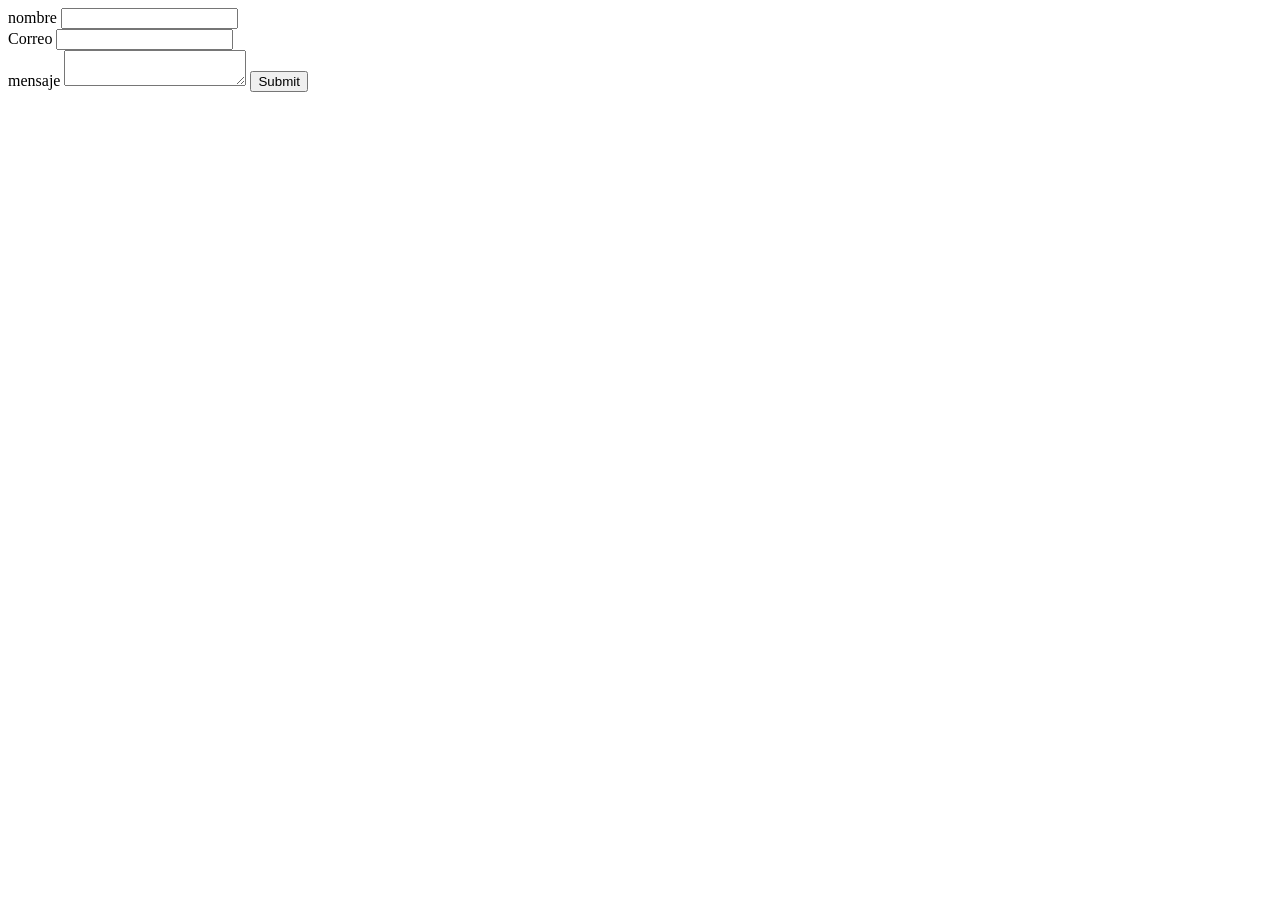
==== Contacto.html @ 9d224e9c "subo pagina inicial subo pagina inicial" ====
<!DOCTYPE html>
<html lang="en">
<head>
    <meta charset="UTF-8">
    <meta name="viewport" content="width=device-width, initial-scale=1.0">
    <title>Document</title>
</head>
<body>
    <main>
         <form action="" method="post">
            <label for="nombre">nombre</label>
            <input type="text" id="nombre">
            <br>
            <label for="correo">Correo</label> 
            <input type="text" id="correo">
            <br>
            <label for="mensaje">mensaje</label>
            <textarea></textarea> 
            <label for="enviar"></label>
            <input type="submit" id="enviar">
        </form>
    </main>
</body>
</html>
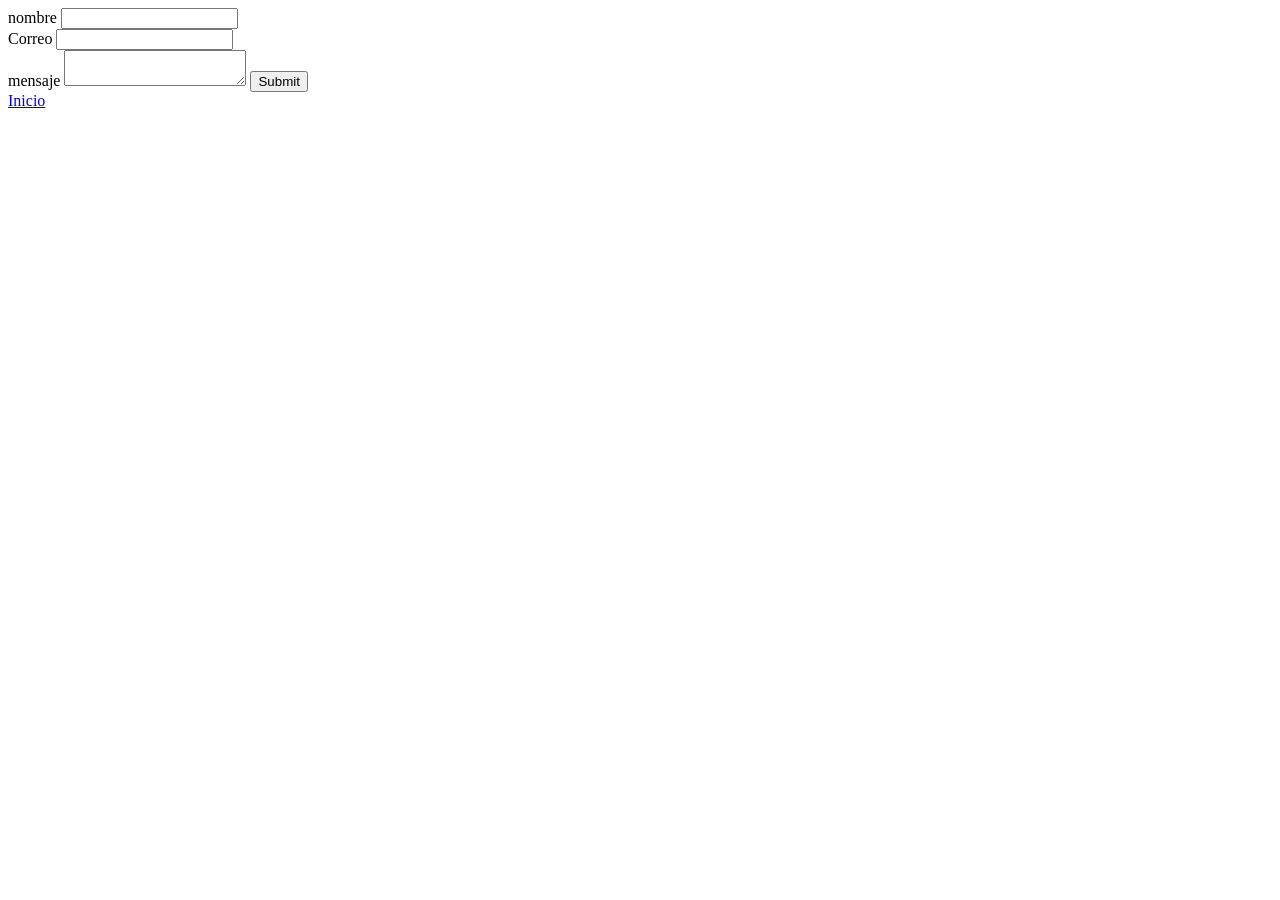
==== commit de73fc71: "Add files via upload" ====
--- a/Contacto.html
+++ b/Contacto.html
@@ -19,6 +19,7 @@
             <label for="enviar"></label>
             <input type="submit" id="enviar">
         </form>
+        <a href="index.html">Inicio</a>
     </main>
 </body>
 </html>
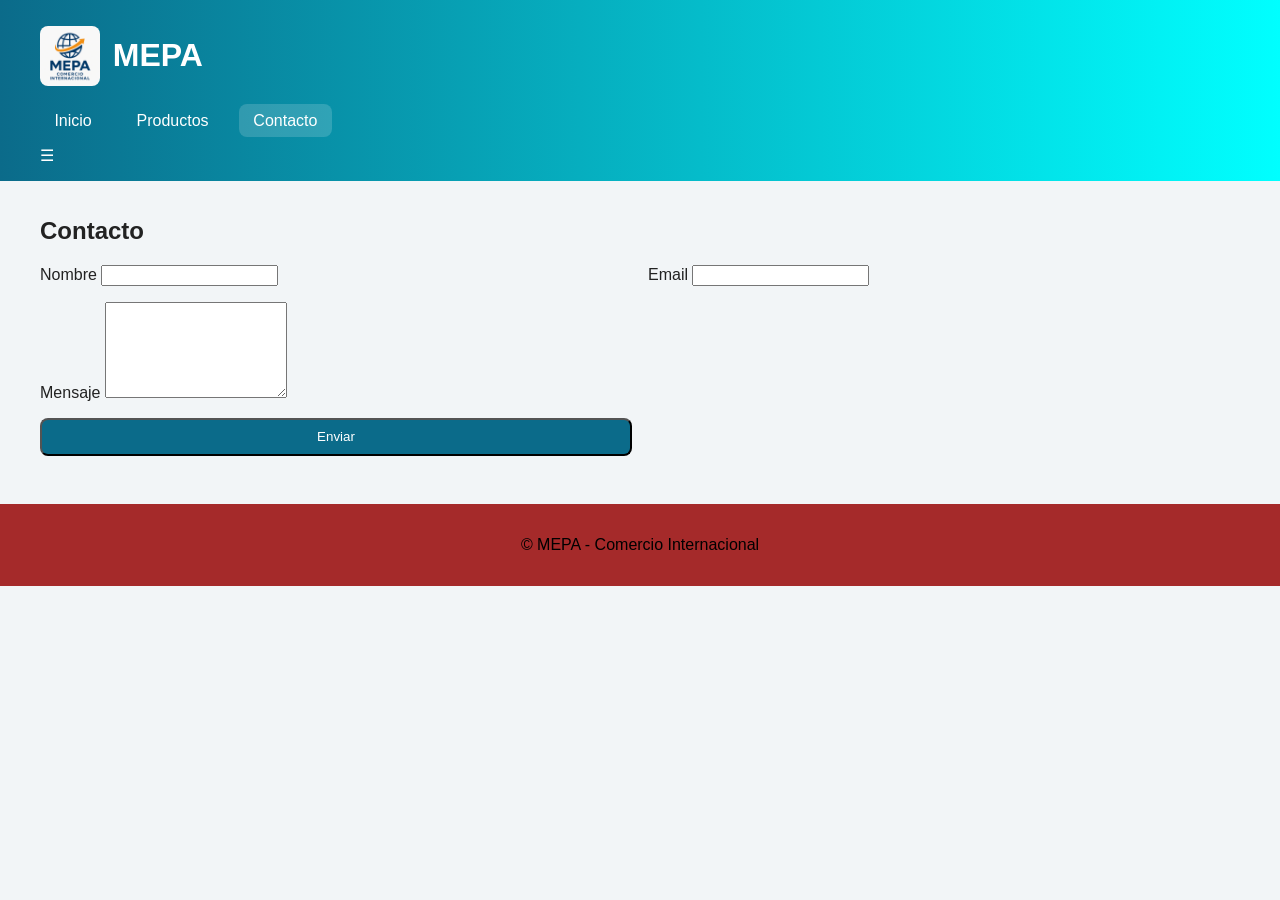
==== commit 127fbb2a: "Add files via upload" ====
--- a/Contacto.html
+++ b/Contacto.html
@@ -1,25 +1,64 @@
-<!DOCTYPE html>
-<html lang="en">
-<head>
-    <meta charset="UTF-8">
-    <meta name="viewport" content="width=device-width, initial-scale=1.0">
-    <title>Document</title>
-</head>
-<body>
-    <main>
-         <form action="" method="post">
-            <label for="nombre">nombre</label>
-            <input type="text" id="nombre">
-            <br>
-            <label for="correo">Correo</label> 
-            <input type="text" id="correo">
-            <br>
-            <label for="mensaje">mensaje</label>
-            <textarea></textarea> 
-            <label for="enviar"></label>
-            <input type="submit" id="enviar">
-        </form>
-        <a href="index.html">Inicio</a>
-    </main>
-</body>
-</html>+<!DOCTYPE html>
+<html lang="es">
+<head>
+  <meta charset="UTF-8">
+  <meta name="viewport" content="width=device-width, initial-scale=1.0">
+  <title>Contacto - MEPA</title>
+  <link rel="stylesheet" href="estilos.css">
+  <script src="script.js" defer></script>
+</head>
+
+<body>
+
+  <header class="header">
+    <div class="container header-content">
+      <div class="logo-area">
+        <img src="imagenes/logo.png" alt="Logo MEPA">
+        <h1>MEPA</h1>
+      </div>
+
+      <nav class="nav">
+        <ul class="nav-list">
+          <li><a href="index.html">Inicio</a></li>
+          <li><a href="Productos.html">Productos</a></li>
+          <li><a class="active" href="Contacto.html">Contacto</a></li>
+        </ul>
+      </nav>
+
+      <div class="menu-btn">☰</div>
+    </div>
+  </header>
+
+  <main class="container">
+    <h2>Contacto</h2>
+
+    <form action="https://formspree.io/f/mgvnybpv" method="POST" class="form-grid" id="contactForm" novalidate>
+
+      <div class="form-field">
+        <label>Nombre</label>
+        <input type="text" name="nombre" required>
+      </div>
+
+      <div class="form-field">
+        <label>Email</label>
+        <input type="email" name="correo" required>
+      </div>
+
+      <div class="form-field form-full">
+        <label>Mensaje</label>
+        <textarea name="mensaje" rows="6" required></textarea>
+      </div>
+
+      <button class="btn" type="submit">Enviar</button>
+
+      <p id="formMessage" class="form-message"></p>
+
+    </form>
+  </main>
+
+<footer class="footer">
+  <p>© MEPA - Comercio Internacional</p>
+</footer>
+
+</body>
+</html>
--- a/estilos.css
+++ b/estilos.css
@@ -0,0 +1,179 @@
+/* VARIABLES */
+:root {
+  --main: #0b6b8a;
+  --dark: cyan;
+  --bg: #f2f5f7;
+  --card: white;
+  --text: #222;
+  --radius: 12px;
+  --max: 1200px;
+  font-family: "Inter", sans-serif;
+}
+
+body {
+  margin: 0;
+  background: var(--bg);
+  color: var(--text);
+}
+
+/* CONTENEDOR */
+.container {
+  max-width: var(--max);
+  margin: auto;
+  padding: 1rem;
+}
+
+/* HEADER */
+.header {
+  background: linear-gradient(90deg, var(--main), var(--dark));
+  color: white;
+}
+
+.header-content {
+  
+  align-items: center;
+  justify-content: space-between;
+}
+
+.logo-area {
+  display: flex;
+  align-items: center;
+  gap: .8rem;
+}
+
+.logo-area img {
+  width: 60px;
+  border-radius: 8px;
+}
+
+/* NAV */
+.nav-list {
+  display: flex;
+  gap: 1rem;
+  list-style: none;
+  padding: 0;
+}
+
+.nav-list a {
+  color: white;
+  text-decoration: none;
+  padding: .5rem .9rem;
+  border-radius: 8px;
+  transition: .3s;
+}
+
+.nav-list a:hover,
+.nav-list .active {
+  background: rgba(255, 255, 255, 0.16);
+}
+
+/* HERO */
+.hero-grid {
+  display: grid;
+  grid-template-columns: 1.2fr 1fr;
+  gap: 2rem;
+  align-items: center;
+}
+
+.hero-img img {
+  width: 100%;
+  border-radius: var(--radius);
+  box-shadow: 0 8px 20px #0002;
+}
+
+/* BOTONES */
+.btn {
+  background: var(--main);
+  color: white;
+  padding: .6rem 1rem;
+  text-decoration: none;
+  border-radius: 8px;
+  display: inline-block;
+  transition: .2s;
+}
+
+.btn:hover {
+  background: #094e63;
+}
+
+.btn.small {
+  font-size: .9rem;
+  padding: .4rem .8rem;
+}
+
+/* TARJETAS */
+.card {
+  background: var(--card);
+  padding: 1rem;
+  border-radius: var(--radius);
+  box-shadow: 0 6px 18px #0001;
+  transition: .2s;
+}
+
+.card:hover {
+  transform: translateY(-4px);
+}
+
+/* GRID DE SERVICIOS */
+.services-grid {
+  display: grid;
+  grid-template-columns: repeat(auto-fit, minmax(260px, 1fr));
+  gap: 1rem;
+}
+
+/* PRODUCTOS */
+.product-grid-advanced {
+  display: grid;
+  grid-template-columns: repeat(auto-fit, minmax(260px, 1fr));
+  gap: 1.4rem;
+}
+
+.product-card img {
+  width: 100%;
+  border-radius: 8px;
+}
+
+/* FORMULARIO */
+.form-grid {
+  display: grid;
+  grid-template-columns: repeat(2, 1fr);
+  gap: 1rem;
+}
+
+.form-full {
+  grid-column: 1 / 3;
+}
+
+/* FOOTER */
+.footer {
+  margin-top: 2rem;
+  text-align: center;
+  padding: 1rem;
+  background: brown;
+  color: #000;
+}
+
+/* RESPONSIVE */
+@media (max-width: 760px) {
+  .hero-grid {
+    grid-template-columns: 1fr;
+  }
+
+  .form-grid {
+    grid-template-columns: 1fr;
+  }
+
+  .form-full {
+    grid-column: 1;
+  }
+}
+
+#ref{
+  color:#000;
+  text-decoration: none;
+}
+
+#ref:hover{
+  color: yellow;
+  
+}
